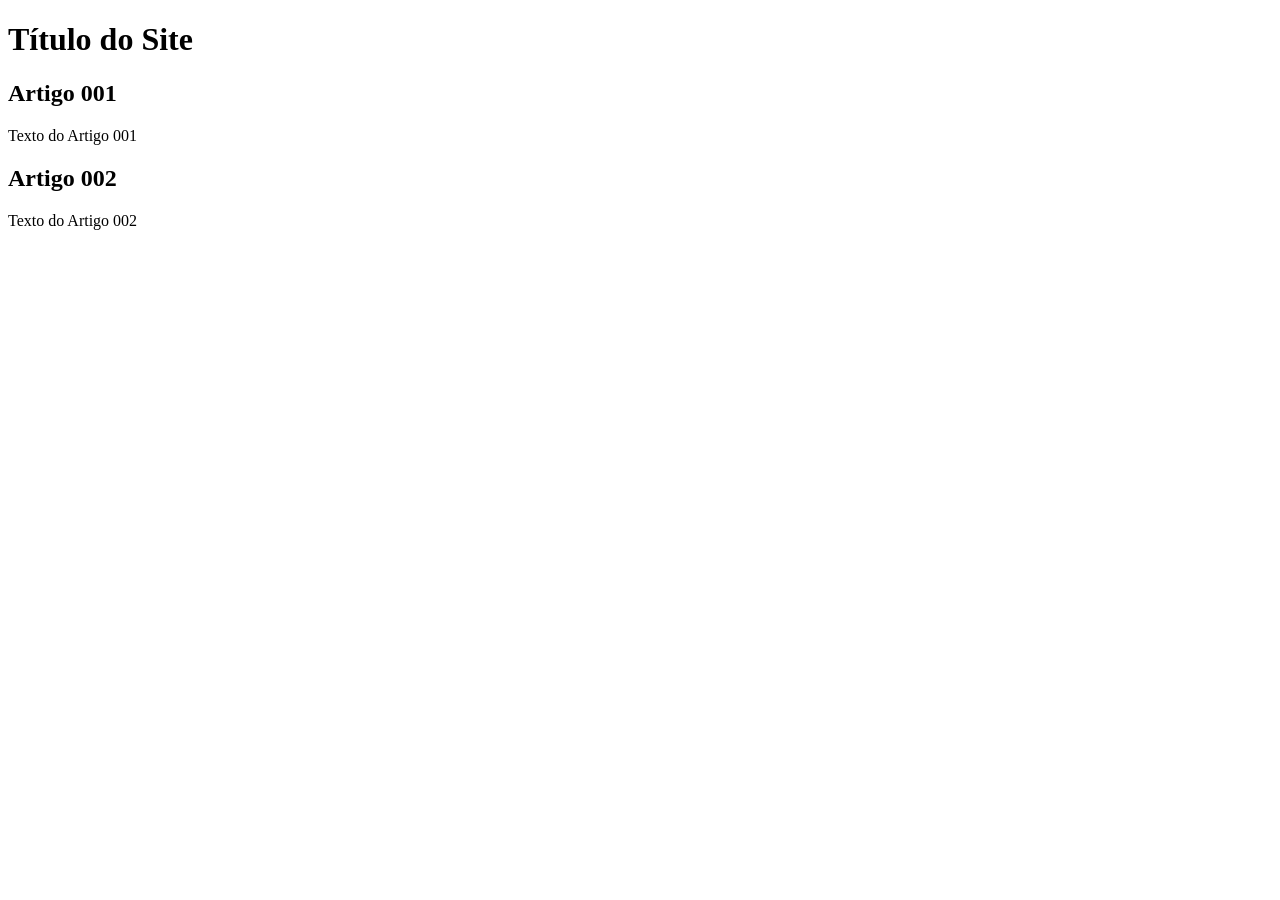
==== index.html @ 09bff2b7 "add index" ====
<!DOCTYPE html>
<html lang="pt-br">
<head>
    <meta charset="UTF-8">
    <meta name="viewport" content="width=device-width, initial-scale=1.0">
    <title>Título do Site</title>
</head>
<body>
    <main>
        <header>
            <h1>Título do Site</h1>
        </header>
        <article>
            <h2>Artigo 001</h2>
            <p>Texto do Artigo 001</p>
        </article>
        <article>
            <h2>Artigo 002</h2>
            <p>Texto do Artigo 002</p>
    </main>
</body>
</html>
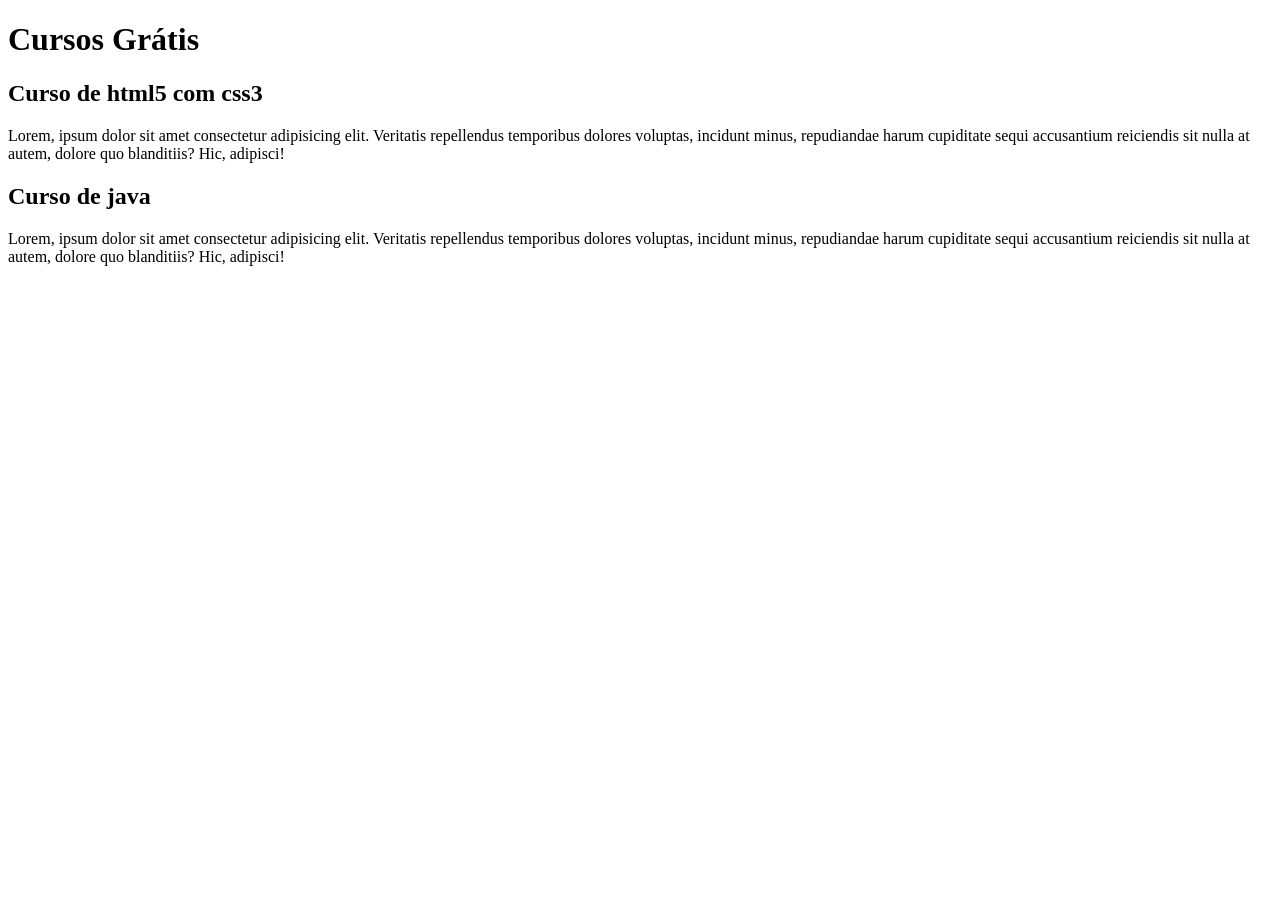
==== commit 690bc023: "comecei a escrever o conteudo" ====
--- a/index.html
+++ b/index.html
@@ -8,15 +8,16 @@
 <body>
     <main>
         <header>
-            <h1>Título do Site</h1>
+            <h1>Cursos Grátis</h1>
         </header>
         <article>
-            <h2>Artigo 001</h2>
-            <p>Texto do Artigo 001</p>
+            <h2>Curso de html5 com css3</h2>
+            <p>Lorem, ipsum dolor sit amet consectetur adipisicing elit. Veritatis repellendus temporibus dolores voluptas, incidunt minus, repudiandae harum cupiditate sequi accusantium reiciendis sit nulla at autem, dolore quo blanditiis? Hic, adipisci!</p>
         </article>
         <article>
-            <h2>Artigo 002</h2>
-            <p>Texto do Artigo 002</p>
+            <h2>Curso de java </h2>
+            <p>Lorem, ipsum dolor sit amet consectetur adipisicing elit. Veritatis repellendus temporibus dolores voluptas, incidunt minus, repudiandae harum cupiditate sequi accusantium reiciendis sit nulla at autem, dolore quo blanditiis? Hic, adipisci!</p>
+        </article>
     </main>
 </body>
 </html>
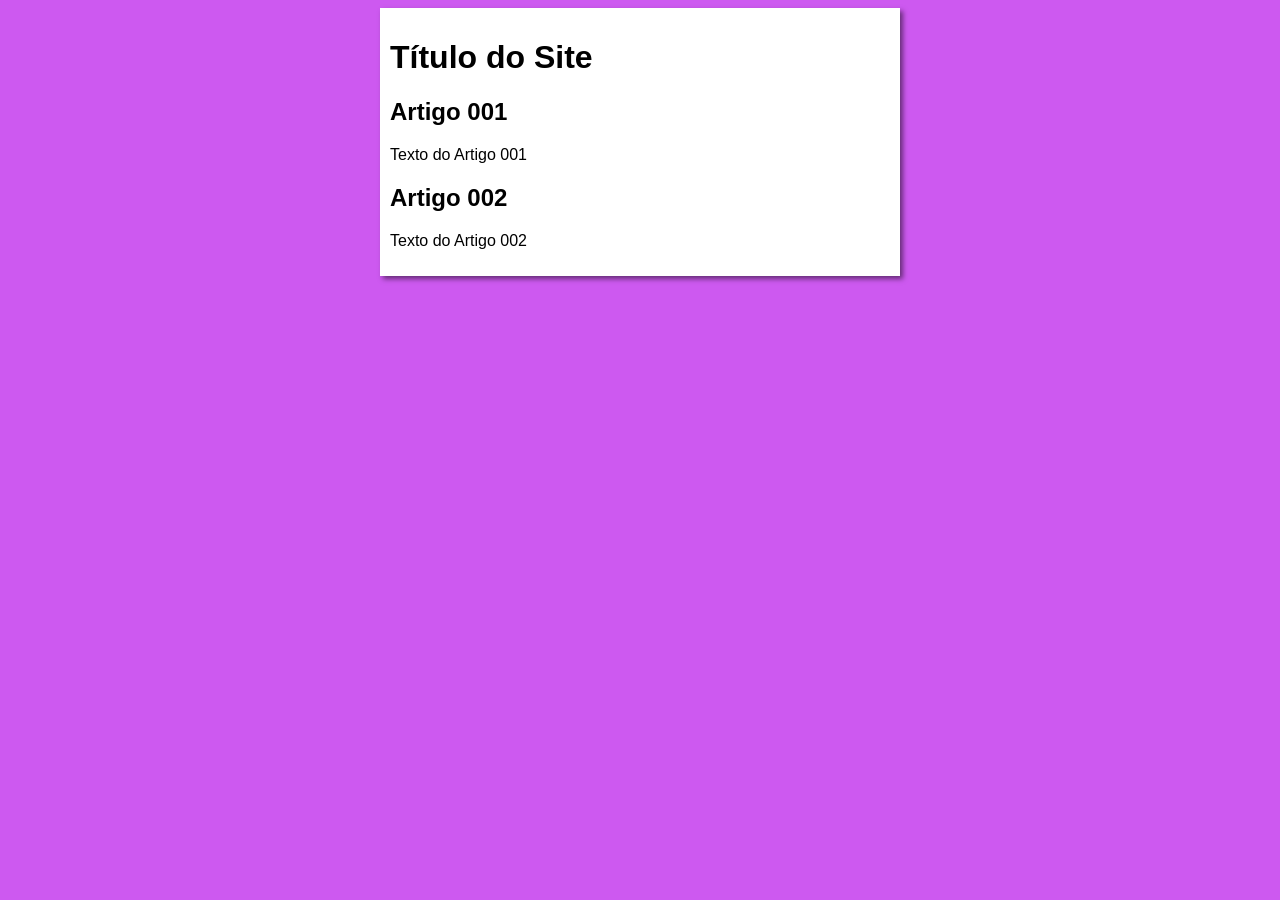
==== commit 4412b2a4: "iniciei o design" ====
--- a/index.html
+++ b/index.html
@@ -4,20 +4,20 @@
     <meta charset="UTF-8">
     <meta name="viewport" content="width=device-width, initial-scale=1.0">
     <title>Título do Site</title>
+    <link rel="stylesheet" href="estilos/style.css">
 </head>
 <body>
     <main>
         <header>
-            <h1>Cursos Grátis</h1>
+            <h1>Título do Site</h1>
         </header>
         <article>
-            <h2>Curso de html5 com css3</h2>
-            <p>Lorem, ipsum dolor sit amet consectetur adipisicing elit. Veritatis repellendus temporibus dolores voluptas, incidunt minus, repudiandae harum cupiditate sequi accusantium reiciendis sit nulla at autem, dolore quo blanditiis? Hic, adipisci!</p>
+            <h2>Artigo 001</h2>
+            <p>Texto do Artigo 001</p>
         </article>
         <article>
-            <h2>Curso de java </h2>
-            <p>Lorem, ipsum dolor sit amet consectetur adipisicing elit. Veritatis repellendus temporibus dolores voluptas, incidunt minus, repudiandae harum cupiditate sequi accusantium reiciendis sit nulla at autem, dolore quo blanditiis? Hic, adipisci!</p>
-        </article>
+            <h2>Artigo 002</h2>
+            <p>Texto do Artigo 002</p>
     </main>
 </body>
 </html>
--- a/estilos/style.css
+++ b/estilos/style.css
@@ -0,0 +1,17 @@
+* {
+    font-family: Arial, Helvetica, sans-serif;
+    front-size: 16px;
+}
+
+body {
+    background-color: #cd59f0;
+    
+}
+
+main {
+    background-color: white;
+    width: 500px;
+    margin: auto;
+    padding: 10px;
+    box-shadow: 3px 3px 5px rgba(0, 0, 0, 0.507);
+}
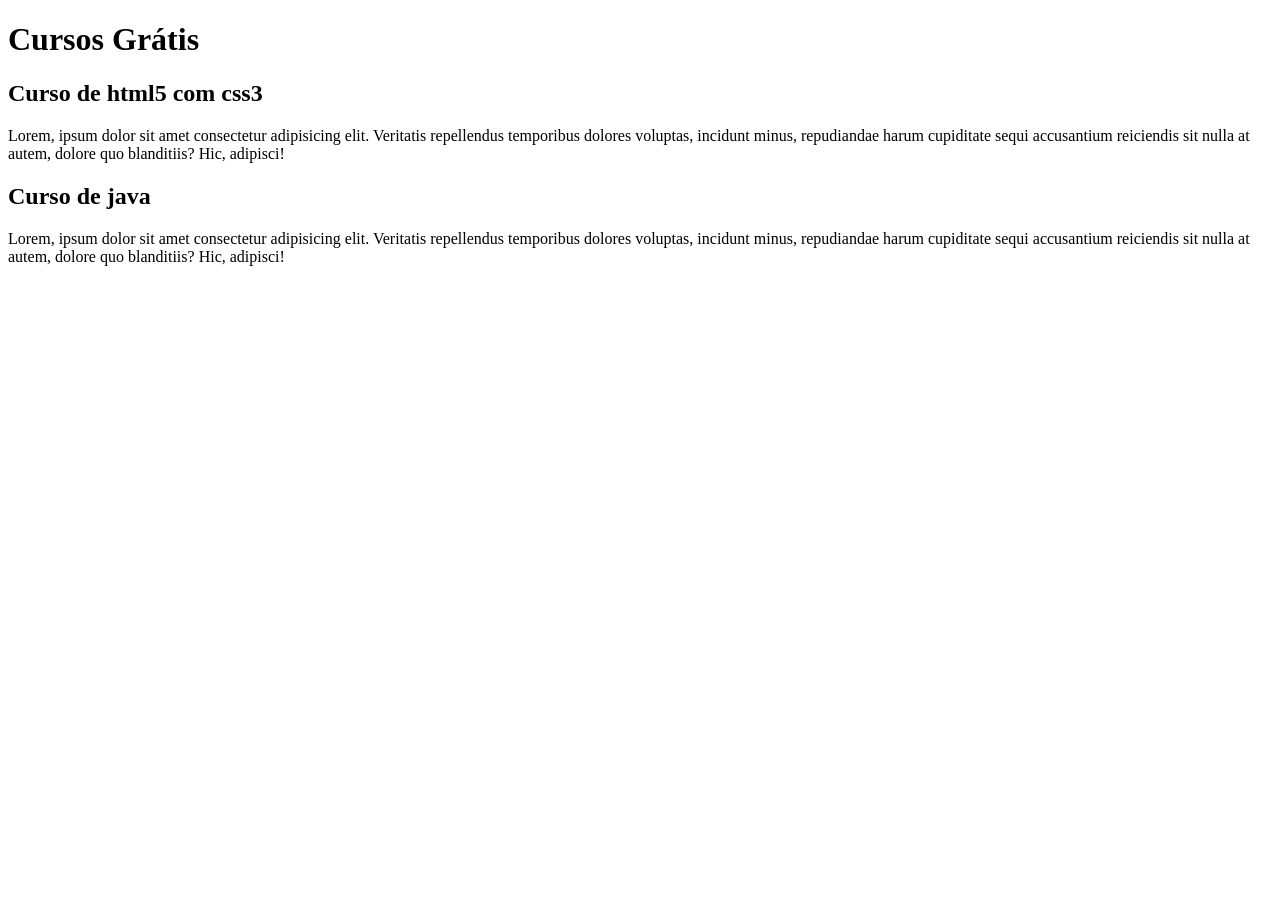
==== commit 7836e3e9: "mudei o titulo" ====
--- a/index.html
+++ b/index.html
@@ -3,21 +3,21 @@
 <head>
     <meta charset="UTF-8">
     <meta name="viewport" content="width=device-width, initial-scale=1.0">
-    <title>Título do Site</title>
-    <link rel="stylesheet" href="estilos/style.css">
+    <title>Site CursoVídeo</title>
 </head>
 <body>
     <main>
         <header>
-            <h1>Título do Site</h1>
+            <h1>Cursos Grátis</h1>
         </header>
         <article>
-            <h2>Artigo 001</h2>
-            <p>Texto do Artigo 001</p>
+            <h2>Curso de html5 com css3</h2>
+            <p>Lorem, ipsum dolor sit amet consectetur adipisicing elit. Veritatis repellendus temporibus dolores voluptas, incidunt minus, repudiandae harum cupiditate sequi accusantium reiciendis sit nulla at autem, dolore quo blanditiis? Hic, adipisci!</p>
         </article>
         <article>
-            <h2>Artigo 002</h2>
-            <p>Texto do Artigo 002</p>
+            <h2>Curso de java </h2>
+            <p>Lorem, ipsum dolor sit amet consectetur adipisicing elit. Veritatis repellendus temporibus dolores voluptas, incidunt minus, repudiandae harum cupiditate sequi accusantium reiciendis sit nulla at autem, dolore quo blanditiis? Hic, adipisci!</p>
+        </article>
     </main>
 </body>
 </html>
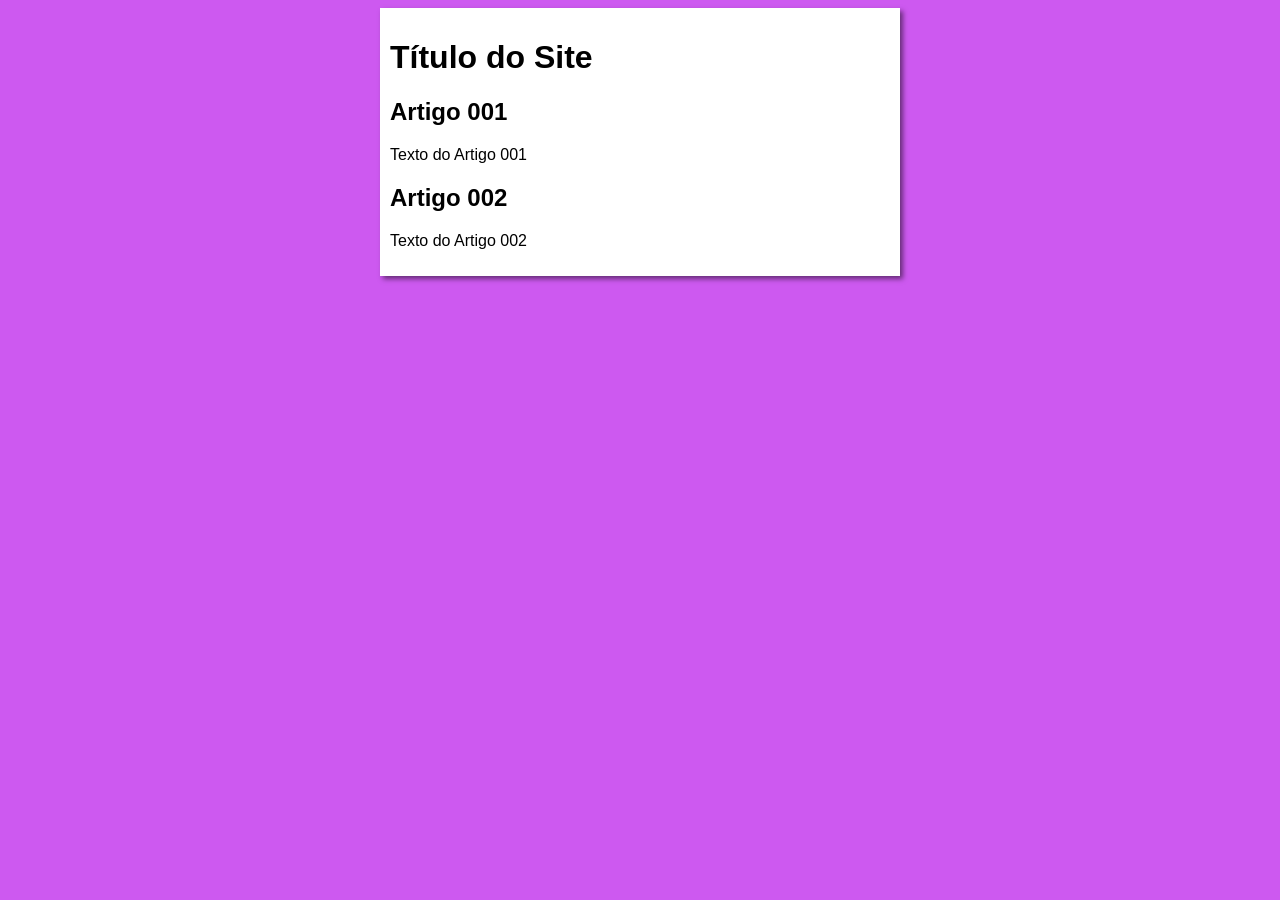
==== commit f737a673: "Update index.html" ====
--- a/index.html
+++ b/index.html
@@ -3,21 +3,21 @@
 <head>
     <meta charset="UTF-8">
     <meta name="viewport" content="width=device-width, initial-scale=1.0">
-    <title>Site CursoVídeo</title>
+    <title>Curso em Vídeo</title>
+    <link rel="stylesheet" href="estilos/style.css">
 </head>
 <body>
     <main>
         <header>
-            <h1>Cursos Grátis</h1>
+            <h1>Título do Site</h1>
         </header>
         <article>
-            <h2>Curso de html5 com css3</h2>
-            <p>Lorem, ipsum dolor sit amet consectetur adipisicing elit. Veritatis repellendus temporibus dolores voluptas, incidunt minus, repudiandae harum cupiditate sequi accusantium reiciendis sit nulla at autem, dolore quo blanditiis? Hic, adipisci!</p>
+            <h2>Artigo 001</h2>
+            <p>Texto do Artigo 001</p>
         </article>
         <article>
-            <h2>Curso de java </h2>
-            <p>Lorem, ipsum dolor sit amet consectetur adipisicing elit. Veritatis repellendus temporibus dolores voluptas, incidunt minus, repudiandae harum cupiditate sequi accusantium reiciendis sit nulla at autem, dolore quo blanditiis? Hic, adipisci!</p>
-        </article>
+            <h2>Artigo 002</h2>
+            <p>Texto do Artigo 002</p>
     </main>
 </body>
 </html>
--- a/estilos/style.css
+++ b/estilos/style.css
@@ -0,0 +1,17 @@
+* {
+    font-family: Arial, Helvetica, sans-serif;
+    front-size: 16px;
+}
+
+body {
+    background-color: #cd59f0;
+    
+}
+
+main {
+    background-color: white;
+    width: 500px;
+    margin: auto;
+    padding: 10px;
+    box-shadow: 3px 3px 5px rgba(0, 0, 0, 0.507);
+}
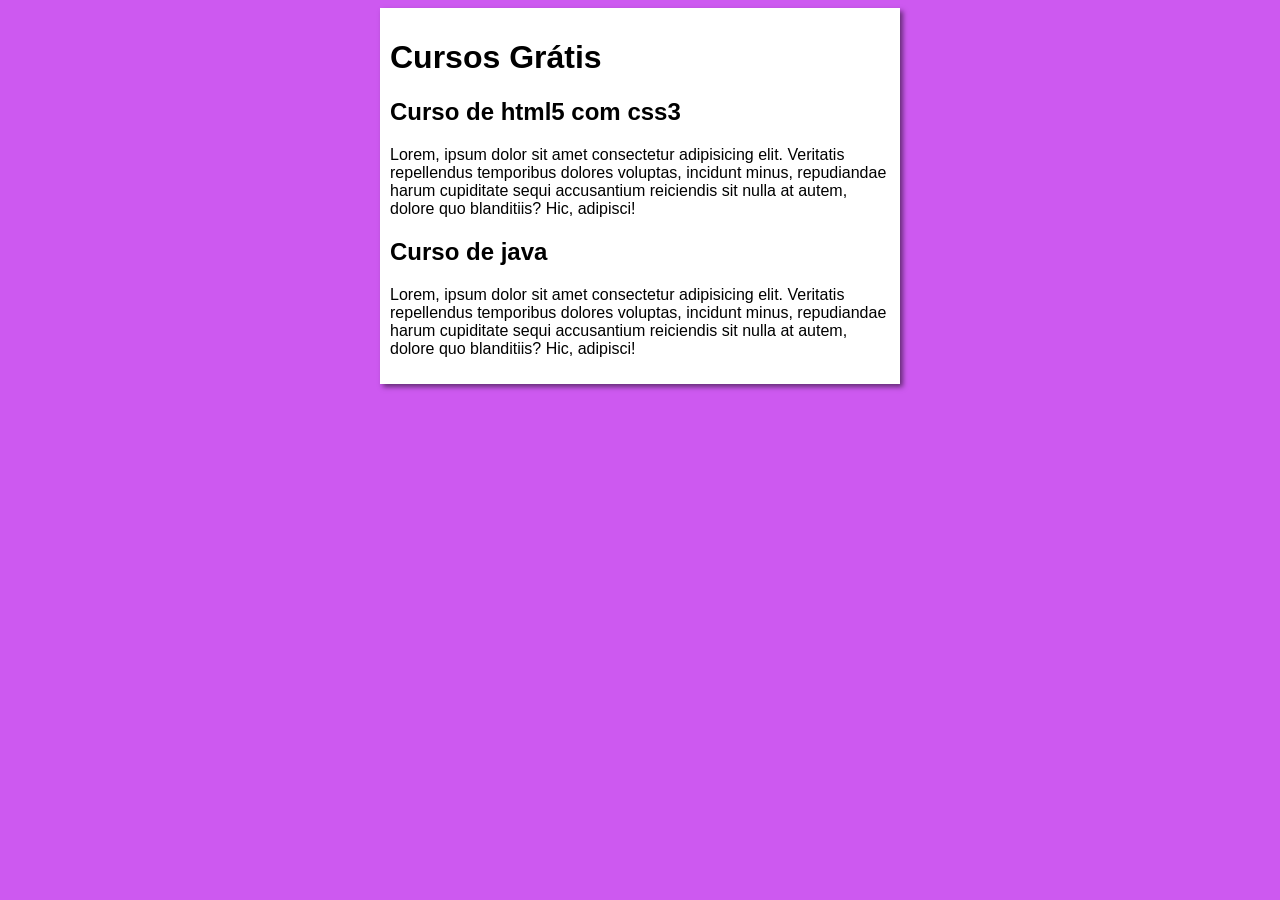
==== commit 477e4a9c: "Merge branch 'design'" ====
--- a/index.html
+++ b/index.html
@@ -9,15 +9,16 @@
 <body>
     <main>
         <header>
-            <h1>Título do Site</h1>
+            <h1>Cursos Grátis</h1>
         </header>
         <article>
-            <h2>Artigo 001</h2>
-            <p>Texto do Artigo 001</p>
+            <h2>Curso de html5 com css3</h2>
+            <p>Lorem, ipsum dolor sit amet consectetur adipisicing elit. Veritatis repellendus temporibus dolores voluptas, incidunt minus, repudiandae harum cupiditate sequi accusantium reiciendis sit nulla at autem, dolore quo blanditiis? Hic, adipisci!</p>
         </article>
         <article>
-            <h2>Artigo 002</h2>
-            <p>Texto do Artigo 002</p>
+            <h2>Curso de java </h2>
+            <p>Lorem, ipsum dolor sit amet consectetur adipisicing elit. Veritatis repellendus temporibus dolores voluptas, incidunt minus, repudiandae harum cupiditate sequi accusantium reiciendis sit nulla at autem, dolore quo blanditiis? Hic, adipisci!</p>
+        </article>
     </main>
 </body>
 </html>
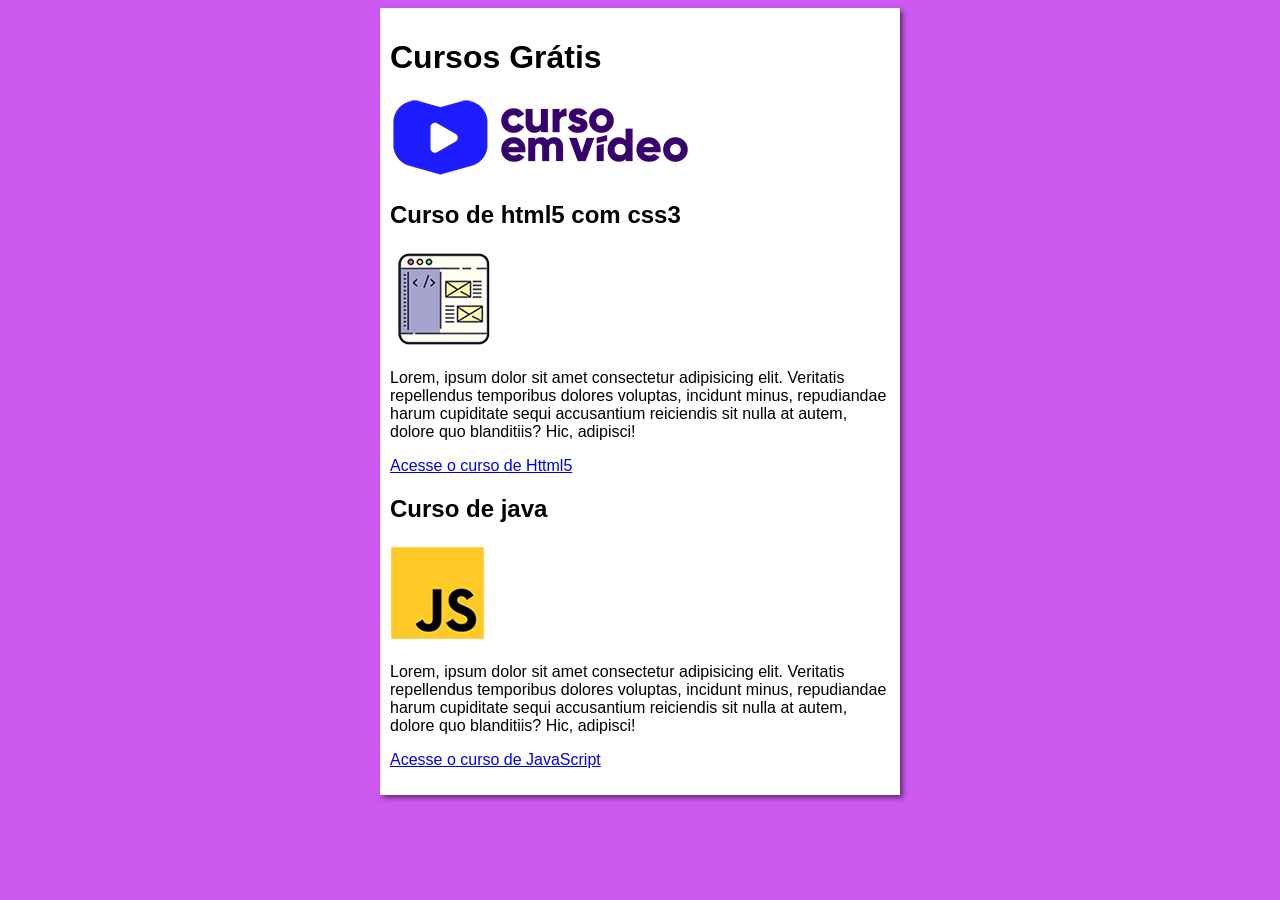
==== commit 8ef5f5a9: "uptade 25" ====
--- a/index.html
+++ b/index.html
@@ -10,14 +10,19 @@
     <main>
         <header>
             <h1>Cursos Grátis</h1>
+            <img src="Imagens/curso-em-video-cor.png" alt="Curso em Vídeo">
         </header>
         <article>
             <h2>Curso de html5 com css3</h2>
+            <img class="Lado" src="Imagens/curso-html-css.png" alt="Curso de Httml">
             <p>Lorem, ipsum dolor sit amet consectetur adipisicing elit. Veritatis repellendus temporibus dolores voluptas, incidunt minus, repudiandae harum cupiditate sequi accusantium reiciendis sit nulla at autem, dolore quo blanditiis? Hic, adipisci!</p>
+            <p><a href="curso-html.html">Acesse o curso de Httml5</a></p>
         </article>
         <article>
             <h2>Curso de java </h2>
+            <img class="Lado" src="Imagens/curso-javascript.png" alt="Curso de JavaScript">
             <p>Lorem, ipsum dolor sit amet consectetur adipisicing elit. Veritatis repellendus temporibus dolores voluptas, incidunt minus, repudiandae harum cupiditate sequi accusantium reiciendis sit nulla at autem, dolore quo blanditiis? Hic, adipisci!</p>
+            <p><a href="curso-js.html">Acesse o curso de JavaScript</a></p>
         </article>
     </main>
 </body>
--- a/estilos/style.css
+++ b/estilos/style.css
@@ -8,6 +8,10 @@
     
 }
 
+img.lado {
+    float: right;
+}
+
 main {
     background-color: white;
     width: 500px;
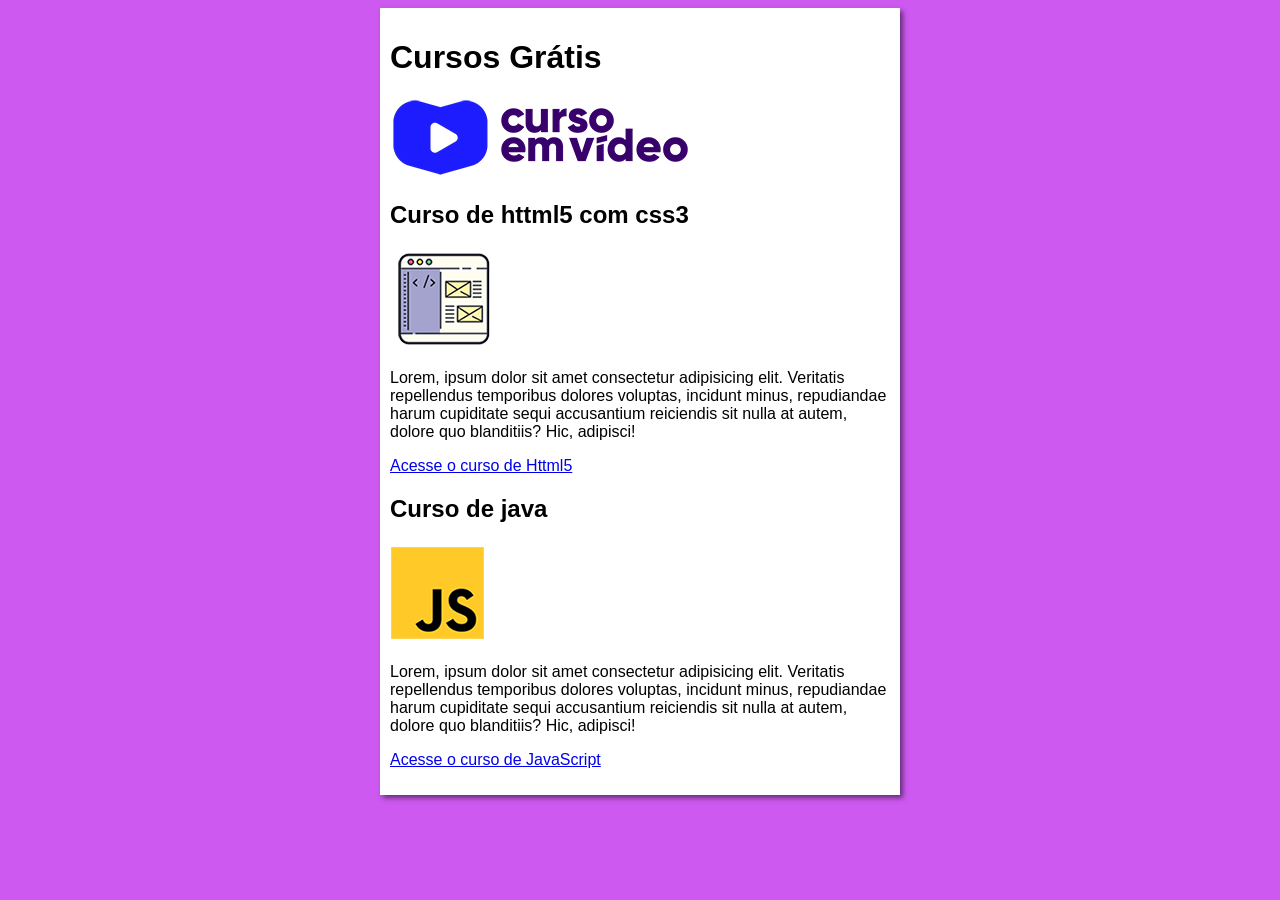
==== commit 63242b53: "Update index.html" ====
--- a/index.html
+++ b/index.html
@@ -13,7 +13,7 @@
             <img src="Imagens/curso-em-video-cor.png" alt="Curso em Vídeo">
         </header>
         <article>
-            <h2>Curso de html5 com css3</h2>
+            <h2>Curso de httml5 com css3</h2>
             <img class="Lado" src="Imagens/curso-html-css.png" alt="Curso de Httml">
             <p>Lorem, ipsum dolor sit amet consectetur adipisicing elit. Veritatis repellendus temporibus dolores voluptas, incidunt minus, repudiandae harum cupiditate sequi accusantium reiciendis sit nulla at autem, dolore quo blanditiis? Hic, adipisci!</p>
             <p><a href="curso-html.html">Acesse o curso de Httml5</a></p>
